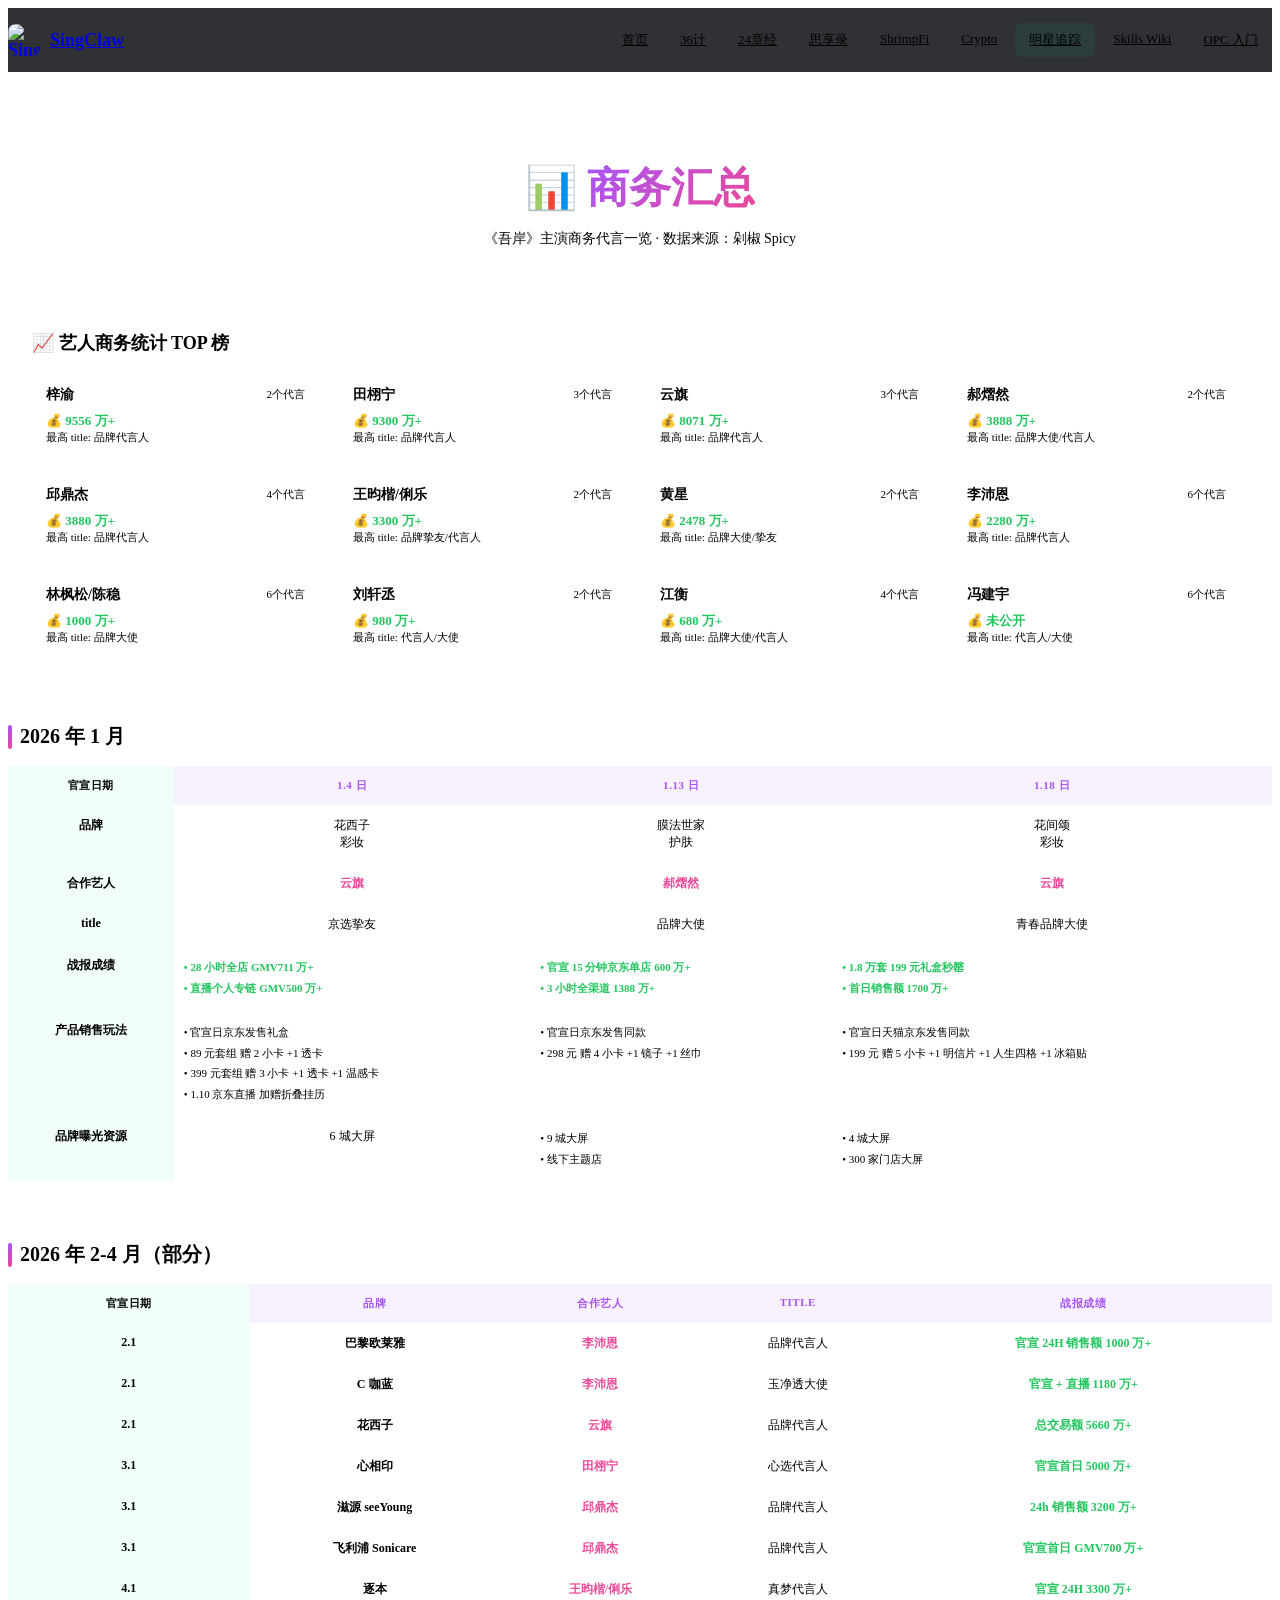
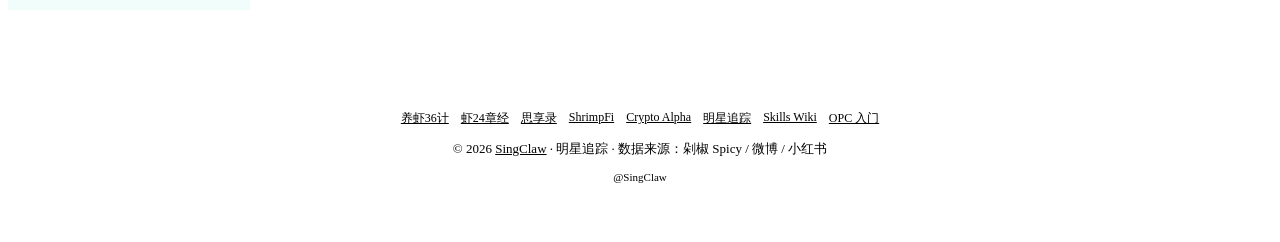
==== business-summary/index.html @ 94307cc2 "feat: 明星追踪站初始化 (从 singclaw-site 迁移)" ====
<!doctype html>
<html lang="zh-CN">
<head>
  <meta charset="UTF-8"/>
  <meta name="viewport" content="width=device-width, initial-scale=1.0"/>
  <title>商务汇总 · 明星追踪 · SingClaw</title>
  <meta name="description" content="《吾岸》主演商务代言一览"/>
  <meta property="og:title" content="商务汇总 · 明星追踪"/>
  <meta property="og:description" content="《吾岸》主演商务代言一览"/>
  <meta property="og:type" content="article"/>
  <meta property="og:image" content="https://singclaw.xyz/favicon.svg"/>
  <meta property="og:site_name" content="SingClaw"/>
  <meta property="og:url" content="https://singclaw.xyz/stars/business-summary.html"/>
  <link rel="canonical" href="https://singclaw.xyz/stars/business-summary.html"/>
  <link rel="icon" type="image/svg+xml" href="/favicon.svg"/>
  <script type="application/ld+json">
  {
    "@context":"https://schema.org",
    "@type":"Article",
    "headline":"商务汇总 · 明星追踪",
    "description":"《吾岸》主演商务代言一览",
    "url":"https://singclaw.xyz/stars/business-summary.html",
    "datePublished":"2026-04-20",
    "author":{"@type":"Organization","name":"SingClaw"},
    "publisher":{"@type":"Organization","name":"SingClaw","url":"https://singclaw.xyz"}
  }
  </script>
  <link rel="stylesheet" href="/css/design-tokens.css"/>
  <style>
    nav{position:sticky;top:0;z-index:100;background:rgba(2,4,8,.82);backdrop-filter:blur(24px) saturate(1.4);border-bottom:1px solid var(--sc-border)}
    .nav-inner{height:64px;display:flex;align-items:center;justify-content:space-between}
    .logo{display:flex;align-items:center;gap:10px;font-weight:800;font-size:18px}
    .logo img{width:32px;height:32px;border-radius:8px}
    .nav-links{display:flex;gap:4px}
    .nav-links a{padding:8px 14px;border-radius:8px;font-size:13px;font-weight:500;color:var(--sc-dim);transition:all .2s}
    .nav-links a:hover{color:#fff;background:rgba(255,255,255,.05)}
    .nav-links a.active{color:var(--sc-accent);background:rgba(0,212,170,.08)}
    .hamburger{display:none;background:none;border:none;cursor:pointer;padding:8px}
    .hamburger span{display:block;width:20px;height:2px;background:var(--sc-text);margin:4px 0;border-radius:2px;transition:all .3s}
    .mobile-menu{display:none;position:fixed;top:64px;left:0;right:0;bottom:0;background:rgba(2,4,8,.96);backdrop-filter:blur(20px);z-index:99;padding:24px;flex-direction:column;gap:8px}
    .mobile-menu.open{display:flex}
    .mobile-menu a{padding:14px 16px;border-radius:10px;font-size:16px;font-weight:500;color:var(--sc-dim);transition:all .2s}
    .mobile-menu a:hover,.mobile-menu a.active{color:var(--sc-accent);background:rgba(0,212,170,.06)}

    .page-header{padding:60px 0 30px;text-align:center}
    .page-header h1{font-size:clamp(28px,4vw,42px);font-weight:900;margin-bottom:8px}
    .page-header h1 em{font-style:normal;background:linear-gradient(135deg,#a855f7,#ec4899);-webkit-background-clip:text;-webkit-text-fill-color:transparent}
    .page-header p{color:var(--sc-dim);font-size:14px}

    .biz-table{width:100%;overflow-x:auto;margin-bottom:40px}
    .biz-table table{width:100%;border-collapse:collapse;font-size:12px;min-width:800px}
    .biz-table th,.biz-table td{border:1px solid var(--sc-border);padding:12px 10px;text-align:center;vertical-align:top}
    .biz-table th{background:rgba(168,85,247,.08);color:#a855f7;font-weight:700;font-size:11px;text-transform:uppercase;letter-spacing:.05em}
    .biz-table td{background:var(--sc-card);color:var(--sc-text)}
    .biz-table tr:hover td{background:var(--sc-card-hover)}
    .biz-table .date-col{background:rgba(0,212,170,.06);font-weight:700;color:var(--sc-accent);min-width:80px}
    .biz-table .brand-col{font-weight:600}
    .biz-table .celeb-col{color:#ec4899;font-weight:600}
    .biz-table .gmv-col{color:#22c55e;font-weight:700}
    .biz-table ul{list-style:none;padding:0;margin:0;text-align:left}
    .biz-table ul li{padding:2px 0;font-size:11px;line-height:1.5}
    .biz-table ul li::before{content:'• ';color:var(--sc-muted)}

    .month-section{margin-bottom:60px}
    .month-title{font-size:20px;font-weight:800;margin-bottom:16px;display:flex;align-items:center;gap:8px}
    .month-title::before{content:'';display:block;width:4px;height:24px;background:linear-gradient(135deg,#a855f7,#ec4899);border-radius:2px}

    .summary-card{background:var(--sc-card);border:1px solid var(--sc-border);border-radius:16px;padding:24px;margin-bottom:40px}
    .summary-card h2{font-size:18px;font-weight:800;margin-bottom:16px}
    .summary-grid{display:grid;grid-template-columns:repeat(auto-fill,minmax(280px,1fr));gap:12px}
    .summary-item{background:rgba(255,255,255,.03);border:1px solid var(--sc-border);border-radius:10px;padding:14px}
    .summary-item-header{display:flex;justify-content:space-between;align-items:center;margin-bottom:8px}
    .summary-item-name{font-weight:700;font-size:14px}
    .summary-item-count{font-size:11px;color:var(--sc-muted);background:rgba(255,255,255,.05);padding:2px 8px;border-radius:4px}
    .summary-item-gmv{font-size:13px;color:#22c55e;font-weight:700}
    .summary-item-title{font-size:11px;color:var(--sc-dim)}

    footer{padding:40px 0;border-top:1px solid var(--sc-border);text-align:center;color:var(--sc-dim);font-size:13px}
    footer a{color:var(--sc-accent);transition:opacity .2s}
    footer a:hover{opacity:.7}

    @media(max-width:768px){
      .nav-links{display:none}
      .hamburger{display:block}
      .biz-table{font-size:11px}
      .summary-grid{grid-template-columns:1fr}
    }
  </style>
</head>
<body>

  <nav>
    <div class="sc-w nav-inner">
      <a class="logo" href="/"><img src="/favicon.svg" alt="SingClaw"/>SingClaw</a>
      <div class="nav-links">
        <a href="/">首页</a>
        <a href="/36">36计</a>
        <a href="/24">24章经</a>
        <a href="/blog">思享录</a>
        <a href="/game">ShrimpFi</a>
        <a href="/crypto">Crypto</a>
        <a href="/stars" class="active">明星追踪</a>
        <a href="/skills-wiki.html">Skills Wiki</a>
        <a href="/opc-onboarding.html">OPC 入门</a>
      </div>
      <button class="hamburger" onclick="document.getElementById('mobileMenu').classList.toggle('open')" aria-label="菜单">
        <span></span><span></span><span></span>
      </button>
    </div>
  </nav>
  <div class="mobile-menu" id="mobileMenu">
    <a href="/">首页</a>
    <a href="/36">36计</a>
    <a href="/24">24章经</a>
    <a href="/blog">思享录</a>
    <a href="/game">ShrimpFi</a>
    <a href="/crypto">Crypto</a>
    <a href="/stars" class="active">明星追踪</a>
    <a href="/skills-wiki.html">Skills Wiki</a>
    <a href="/opc-onboarding.html">OPC 入门</a>
  </div>

  <div class="sc-w">
    <div class="page-header">
      <h1>📊 <em>商务汇总</em></h1>
      <p>《吾岸》主演商务代言一览 · 数据来源：剁椒 Spicy</p>
    </div>

    <!-- Summary Cards -->
    <div class="summary-card sc-reveal">
      <h2>📈 艺人商务统计 TOP 榜</h2>
      <div class="summary-grid" id="summaryGrid">
        <!-- 由 JS 动态生成 -->
      </div>
    </div>

    <!-- January -->
    <div class="month-section sc-reveal">
      <div class="month-title">2026 年 1 月</div>
      <div class="biz-table">
        <table>
          <thead>
            <tr>
              <th class="date-col">官宣日期</th>
              <th>1.4 日</th>
              <th>1.13 日</th>
              <th>1.18 日</th>
            </tr>
          </thead>
          <tbody>
            <tr><td class="date-col"><strong>品牌</strong></td><td>花西子<br><span style="color:var(--sc-dim)">彩妆</span></td><td>膜法世家<br><span style="color:var(--sc-dim)">护肤</span></td><td>花间颂<br><span style="color:var(--sc-dim)">彩妆</span></td></tr>
            <tr><td class="date-col"><strong>合作艺人</strong></td><td class="celeb-col">云旗</td><td class="celeb-col">郝熠然</td><td class="celeb-col">云旗</td></tr>
            <tr><td class="date-col"><strong>title</strong></td><td>京选挚友</td><td>品牌大使</td><td>青春品牌大使</td></tr>
            <tr><td class="date-col"><strong>战报成绩</strong></td><td class="gmv-col"><ul><li>28 小时全店 GMV711 万+</li><li>直播个人专链 GMV500 万+</li></ul></td><td class="gmv-col"><ul><li>官宣 15 分钟京东单店 600 万+</li><li>3 小时全渠道 1388 万+</li></ul></td><td class="gmv-col"><ul><li>1.8 万套 199 元礼盒秒罄</li><li>首日销售额 1700 万+</li></ul></td></tr>
            <tr><td class="date-col"><strong>产品销售玩法</strong></td><td><ul><li>官宣日京东发售礼盒</li><li>89 元套组 赠 2 小卡 +1 透卡</li><li>399 元套组 赠 3 小卡 +1 透卡 +1 温感卡</li><li>1.10 京东直播 加赠折叠挂历</li></ul></td><td><ul><li>官宣日京东发售同款</li><li>298 元 赠 4 小卡 +1 镜子 +1 丝巾</li></ul></td><td><ul><li>官宣日天猫京东发售同款</li><li>199 元 赠 5 小卡 +1 明信片 +1 人生四格 +1 冰箱贴</li></ul></td></tr>
            <tr><td class="date-col"><strong>品牌曝光资源</strong></td><td>6 城大屏</td><td><ul><li>9 城大屏</li><li>线下主题店</li></ul></td><td><ul><li>4 城大屏</li><li>300 家门店大屏</li></ul></td></tr>
          </tbody>
        </table>
      </div>
    </div>

    <!-- More months placeholder - can be expanded -->
    <div class="month-section sc-reveal">
      <div class="month-title">2026 年 2-4 月（部分）</div>
      <div class="biz-table">
        <table>
          <thead>
            <tr>
              <th class="date-col">官宣日期</th>
              <th>品牌</th>
              <th>合作艺人</th>
              <th>title</th>
              <th>战报成绩</th>
            </tr>
          </thead>
          <tbody>
            <tr><td class="date-col">2.1</td><td class="brand-col">巴黎欧莱雅</td><td class="celeb-col">李沛恩</td><td>品牌代言人</td><td class="gmv-col">官宣 24H 销售额 1000 万+</td></tr>
            <tr><td class="date-col">2.1</td><td class="brand-col">C 咖蓝</td><td class="celeb-col">李沛恩</td><td>玉净透大使</td><td class="gmv-col">官宣 + 直播 1180 万+</td></tr>
            <tr><td class="date-col">2.1</td><td class="brand-col">花西子</td><td class="celeb-col">云旗</td><td>品牌代言人</td><td class="gmv-col">总交易额 5660 万+</td></tr>
            <tr><td class="date-col">3.1</td><td class="brand-col">心相印</td><td class="celeb-col">田栩宁</td><td>心选代言人</td><td class="gmv-col">官宣首日 5000 万+</td></tr>
            <tr><td class="date-col">3.1</td><td class="brand-col">滋源 seeYoung</td><td class="celeb-col">邱鼎杰</td><td>品牌代言人</td><td class="gmv-col">24h 销售额 3200 万+</td></tr>
            <tr><td class="date-col">3.1</td><td class="brand-col">飞利浦 Sonicare</td><td class="celeb-col">邱鼎杰</td><td>品牌代言人</td><td class="gmv-col">官宣首日 GMV700 万+</td></tr>
            <tr><td class="date-col">4.1</td><td class="brand-col">逐本</td><td class="celeb-col">王昀楷/俐乐</td><td>真梦代言人</td><td class="gmv-col">官宣 24H 3300 万+</td></tr>
          </tbody>
        </table>
      </div>
    </div>
  </div>

  <footer>
    <div class="sc-w">
      <div style="display:flex;flex-wrap:wrap;justify-content:center;gap:12px;margin-bottom:12px">
        <a href="/36" style="color:var(--sc-dim);font-size:12px">养虾36计</a>
        <a href="/24" style="color:var(--sc-dim);font-size:12px">虾24章经</a>
        <a href="/blog" style="color:var(--sc-dim);font-size:12px">思享录</a>
        <a href="/game" style="color:var(--sc-dim);font-size:12px">ShrimpFi</a>
        <a href="/crypto" style="color:var(--sc-dim);font-size:12px">Crypto Alpha</a>
        <a href="/stars" style="color:var(--sc-dim);font-size:12px">明星追踪</a>
        <a href="/skills-wiki.html" style="color:var(--sc-dim);font-size:12px">Skills Wiki</a>
        <a href="/opc-onboarding.html" style="color:var(--sc-dim);font-size:12px">OPC 入门</a>
      </div>
      <p>© 2026 <a href="/">SingClaw</a> · 明星追踪 · 数据来源：剁椒 Spicy / 微博 / 小红书</p>
      <p style="margin-top:6px;font-size:11px">@SingClaw</p>
    </div>
  </footer>

  <script>
    // 艺人商务统计
    const bizStats = [
      {name: '云旗', count: 3, gmv: '8071 万+', title: '品牌代言人'},
      {name: '李沛恩', count: 6, gmv: '2280 万+', title: '品牌代言人'},
      {name: '田栩宁', count: 3, gmv: '9300 万+', title: '品牌代言人'},
      {name: '邱鼎杰', count: 4, gmv: '3880 万+', title: '品牌代言人'},
      {name: '冯建宇', count: 6, gmv: '-', title: '代言人/大使'},
      {name: '林枫松/陈稳', count: 6, gmv: '1000 万+', title: '品牌大使'},
      {name: '郝熠然', count: 2, gmv: '3888 万+', title: '品牌大使/代言人'},
      {name: '刘轩丞', count: 2, gmv: '980 万+', title: '代言人/大使'},
      {name: '黄星', count: 2, gmv: '2478 万+', title: '品牌大使/挚友'},
      {name: '江衡', count: 4, gmv: '680 万+', title: '品牌大使/代言人'},
      {name: '梓渝', count: 2, gmv: '9556 万+', title: '品牌代言人'},
      {name: '王昀楷/俐乐', count: 2, gmv: '3300 万+', title: '品牌挚友/代言人'},
    ];

    // 按 GMV 排序
    bizStats.sort((a,b) => {
      const aNum = parseFloat(a.gmv) || 0;
      const bNum = parseFloat(b.gmv) || 0;
      return bNum - aNum;
    });

    document.getElementById('summaryGrid').innerHTML = bizStats.map(s => `
      <div class="summary-item">
        <div class="summary-item-header">
          <span class="summary-item-name">${s.name}</span>
          <span class="summary-item-count">${s.count}个代言</span>
        </div>
        <div class="summary-item-gmv">${s.gmv !== '-' ? '💰 ' + s.gmv : '💰 未公开'}</div>
        <div class="summary-item-title">最高 title: ${s.title}</div>
      </div>
    `).join('');

    // Scroll Reveal
    const observer = new IntersectionObserver((entries) => {
      entries.forEach(e => { if (e.isIntersecting) { e.target.classList.add('visible'); observer.unobserve(e.target); }});
    }, { threshold: 0.1 });
    document.querySelectorAll('.sc-reveal').forEach(el => observer.observe(el));
  </script>
</body>
</html>
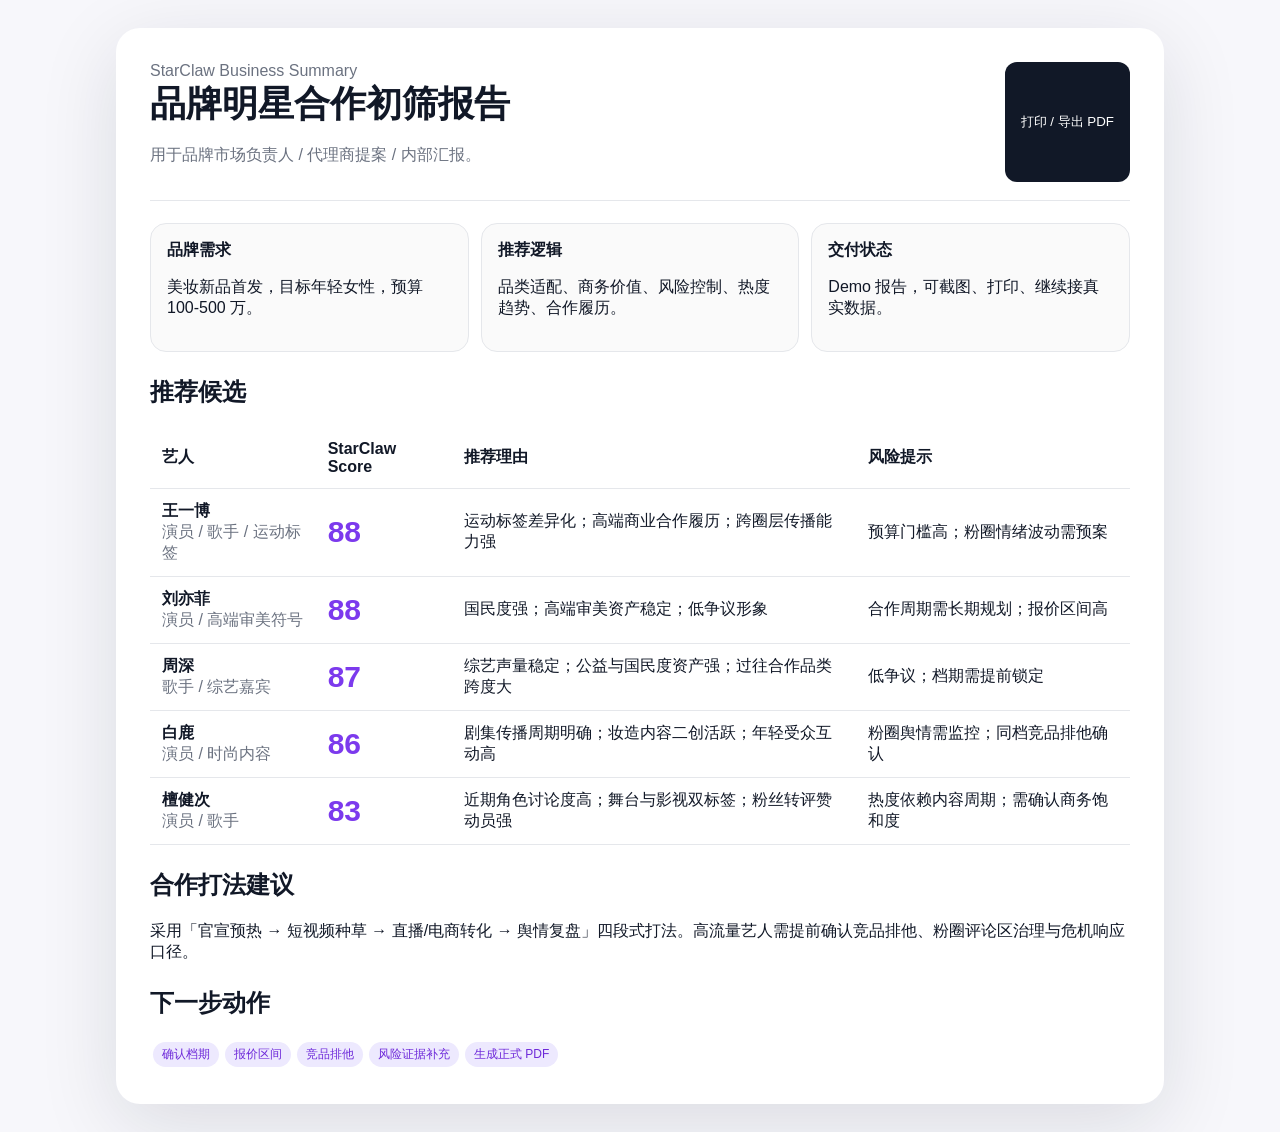
==== commit a2d2fe5e: "feat: add StarClaw architecture routes" ====
--- a/business-summary/index.html
+++ b/business-summary/index.html
@@ -1,249 +1 @@
-<!doctype html>
-<html lang="zh-CN">
-<head>
-  <meta charset="UTF-8"/>
-  <meta name="viewport" content="width=device-width, initial-scale=1.0"/>
-  <title>商务汇总 · 明星追踪 · SingClaw</title>
-  <meta name="description" content="《吾岸》主演商务代言一览"/>
-  <meta property="og:title" content="商务汇总 · 明星追踪"/>
-  <meta property="og:description" content="《吾岸》主演商务代言一览"/>
-  <meta property="og:type" content="article"/>
-  <meta property="og:image" content="https://singclaw.xyz/favicon.svg"/>
-  <meta property="og:site_name" content="SingClaw"/>
-  <meta property="og:url" content="https://singclaw.xyz/stars/business-summary.html"/>
-  <link rel="canonical" href="https://singclaw.xyz/stars/business-summary.html"/>
-  <link rel="icon" type="image/svg+xml" href="/favicon.svg"/>
-  <script type="application/ld+json">
-  {
-    "@context":"https://schema.org",
-    "@type":"Article",
-    "headline":"商务汇总 · 明星追踪",
-    "description":"《吾岸》主演商务代言一览",
-    "url":"https://singclaw.xyz/stars/business-summary.html",
-    "datePublished":"2026-04-20",
-    "author":{"@type":"Organization","name":"SingClaw"},
-    "publisher":{"@type":"Organization","name":"SingClaw","url":"https://singclaw.xyz"}
-  }
-  </script>
-  <link rel="stylesheet" href="/css/design-tokens.css"/>
-  <style>
-    nav{position:sticky;top:0;z-index:100;background:rgba(2,4,8,.82);backdrop-filter:blur(24px) saturate(1.4);border-bottom:1px solid var(--sc-border)}
-    .nav-inner{height:64px;display:flex;align-items:center;justify-content:space-between}
-    .logo{display:flex;align-items:center;gap:10px;font-weight:800;font-size:18px}
-    .logo img{width:32px;height:32px;border-radius:8px}
-    .nav-links{display:flex;gap:4px}
-    .nav-links a{padding:8px 14px;border-radius:8px;font-size:13px;font-weight:500;color:var(--sc-dim);transition:all .2s}
-    .nav-links a:hover{color:#fff;background:rgba(255,255,255,.05)}
-    .nav-links a.active{color:var(--sc-accent);background:rgba(0,212,170,.08)}
-    .hamburger{display:none;background:none;border:none;cursor:pointer;padding:8px}
-    .hamburger span{display:block;width:20px;height:2px;background:var(--sc-text);margin:4px 0;border-radius:2px;transition:all .3s}
-    .mobile-menu{display:none;position:fixed;top:64px;left:0;right:0;bottom:0;background:rgba(2,4,8,.96);backdrop-filter:blur(20px);z-index:99;padding:24px;flex-direction:column;gap:8px}
-    .mobile-menu.open{display:flex}
-    .mobile-menu a{padding:14px 16px;border-radius:10px;font-size:16px;font-weight:500;color:var(--sc-dim);transition:all .2s}
-    .mobile-menu a:hover,.mobile-menu a.active{color:var(--sc-accent);background:rgba(0,212,170,.06)}
-
-    .page-header{padding:60px 0 30px;text-align:center}
-    .page-header h1{font-size:clamp(28px,4vw,42px);font-weight:900;margin-bottom:8px}
-    .page-header h1 em{font-style:normal;background:linear-gradient(135deg,#a855f7,#ec4899);-webkit-background-clip:text;-webkit-text-fill-color:transparent}
-    .page-header p{color:var(--sc-dim);font-size:14px}
-
-    .biz-table{width:100%;overflow-x:auto;margin-bottom:40px}
-    .biz-table table{width:100%;border-collapse:collapse;font-size:12px;min-width:800px}
-    .biz-table th,.biz-table td{border:1px solid var(--sc-border);padding:12px 10px;text-align:center;vertical-align:top}
-    .biz-table th{background:rgba(168,85,247,.08);color:#a855f7;font-weight:700;font-size:11px;text-transform:uppercase;letter-spacing:.05em}
-    .biz-table td{background:var(--sc-card);color:var(--sc-text)}
-    .biz-table tr:hover td{background:var(--sc-card-hover)}
-    .biz-table .date-col{background:rgba(0,212,170,.06);font-weight:700;color:var(--sc-accent);min-width:80px}
-    .biz-table .brand-col{font-weight:600}
-    .biz-table .celeb-col{color:#ec4899;font-weight:600}
-    .biz-table .gmv-col{color:#22c55e;font-weight:700}
-    .biz-table ul{list-style:none;padding:0;margin:0;text-align:left}
-    .biz-table ul li{padding:2px 0;font-size:11px;line-height:1.5}
-    .biz-table ul li::before{content:'• ';color:var(--sc-muted)}
-
-    .month-section{margin-bottom:60px}
-    .month-title{font-size:20px;font-weight:800;margin-bottom:16px;display:flex;align-items:center;gap:8px}
-    .month-title::before{content:'';display:block;width:4px;height:24px;background:linear-gradient(135deg,#a855f7,#ec4899);border-radius:2px}
-
-    .summary-card{background:var(--sc-card);border:1px solid var(--sc-border);border-radius:16px;padding:24px;margin-bottom:40px}
-    .summary-card h2{font-size:18px;font-weight:800;margin-bottom:16px}
-    .summary-grid{display:grid;grid-template-columns:repeat(auto-fill,minmax(280px,1fr));gap:12px}
-    .summary-item{background:rgba(255,255,255,.03);border:1px solid var(--sc-border);border-radius:10px;padding:14px}
-    .summary-item-header{display:flex;justify-content:space-between;align-items:center;margin-bottom:8px}
-    .summary-item-name{font-weight:700;font-size:14px}
-    .summary-item-count{font-size:11px;color:var(--sc-muted);background:rgba(255,255,255,.05);padding:2px 8px;border-radius:4px}
-    .summary-item-gmv{font-size:13px;color:#22c55e;font-weight:700}
-    .summary-item-title{font-size:11px;color:var(--sc-dim)}
-
-    footer{padding:40px 0;border-top:1px solid var(--sc-border);text-align:center;color:var(--sc-dim);font-size:13px}
-    footer a{color:var(--sc-accent);transition:opacity .2s}
-    footer a:hover{opacity:.7}
-
-    @media(max-width:768px){
-      .nav-links{display:none}
-      .hamburger{display:block}
-      .biz-table{font-size:11px}
-      .summary-grid{grid-template-columns:1fr}
-    }
-  </style>
-</head>
-<body>
-
-  <nav>
-    <div class="sc-w nav-inner">
-      <a class="logo" href="/"><img src="/favicon.svg" alt="SingClaw"/>SingClaw</a>
-      <div class="nav-links">
-        <a href="/">首页</a>
-        <a href="/36">36计</a>
-        <a href="/24">24章经</a>
-        <a href="/blog">思享录</a>
-        <a href="/game">ShrimpFi</a>
-        <a href="/crypto">Crypto</a>
-        <a href="/stars" class="active">明星追踪</a>
-        <a href="/skills-wiki.html">Skills Wiki</a>
-        <a href="/opc-onboarding.html">OPC 入门</a>
-      </div>
-      <button class="hamburger" onclick="document.getElementById('mobileMenu').classList.toggle('open')" aria-label="菜单">
-        <span></span><span></span><span></span>
-      </button>
-    </div>
-  </nav>
-  <div class="mobile-menu" id="mobileMenu">
-    <a href="/">首页</a>
-    <a href="/36">36计</a>
-    <a href="/24">24章经</a>
-    <a href="/blog">思享录</a>
-    <a href="/game">ShrimpFi</a>
-    <a href="/crypto">Crypto</a>
-    <a href="/stars" class="active">明星追踪</a>
-    <a href="/skills-wiki.html">Skills Wiki</a>
-    <a href="/opc-onboarding.html">OPC 入门</a>
-  </div>
-
-  <div class="sc-w">
-    <div class="page-header">
-      <h1>📊 <em>商务汇总</em></h1>
-      <p>《吾岸》主演商务代言一览 · 数据来源：剁椒 Spicy</p>
-    </div>
-
-    <!-- Summary Cards -->
-    <div class="summary-card sc-reveal">
-      <h2>📈 艺人商务统计 TOP 榜</h2>
-      <div class="summary-grid" id="summaryGrid">
-        <!-- 由 JS 动态生成 -->
-      </div>
-    </div>
-
-    <!-- January -->
-    <div class="month-section sc-reveal">
-      <div class="month-title">2026 年 1 月</div>
-      <div class="biz-table">
-        <table>
-          <thead>
-            <tr>
-              <th class="date-col">官宣日期</th>
-              <th>1.4 日</th>
-              <th>1.13 日</th>
-              <th>1.18 日</th>
-            </tr>
-          </thead>
-          <tbody>
-            <tr><td class="date-col"><strong>品牌</strong></td><td>花西子<br><span style="color:var(--sc-dim)">彩妆</span></td><td>膜法世家<br><span style="color:var(--sc-dim)">护肤</span></td><td>花间颂<br><span style="color:var(--sc-dim)">彩妆</span></td></tr>
-            <tr><td class="date-col"><strong>合作艺人</strong></td><td class="celeb-col">云旗</td><td class="celeb-col">郝熠然</td><td class="celeb-col">云旗</td></tr>
-            <tr><td class="date-col"><strong>title</strong></td><td>京选挚友</td><td>品牌大使</td><td>青春品牌大使</td></tr>
-            <tr><td class="date-col"><strong>战报成绩</strong></td><td class="gmv-col"><ul><li>28 小时全店 GMV711 万+</li><li>直播个人专链 GMV500 万+</li></ul></td><td class="gmv-col"><ul><li>官宣 15 分钟京东单店 600 万+</li><li>3 小时全渠道 1388 万+</li></ul></td><td class="gmv-col"><ul><li>1.8 万套 199 元礼盒秒罄</li><li>首日销售额 1700 万+</li></ul></td></tr>
-            <tr><td class="date-col"><strong>产品销售玩法</strong></td><td><ul><li>官宣日京东发售礼盒</li><li>89 元套组 赠 2 小卡 +1 透卡</li><li>399 元套组 赠 3 小卡 +1 透卡 +1 温感卡</li><li>1.10 京东直播 加赠折叠挂历</li></ul></td><td><ul><li>官宣日京东发售同款</li><li>298 元 赠 4 小卡 +1 镜子 +1 丝巾</li></ul></td><td><ul><li>官宣日天猫京东发售同款</li><li>199 元 赠 5 小卡 +1 明信片 +1 人生四格 +1 冰箱贴</li></ul></td></tr>
-            <tr><td class="date-col"><strong>品牌曝光资源</strong></td><td>6 城大屏</td><td><ul><li>9 城大屏</li><li>线下主题店</li></ul></td><td><ul><li>4 城大屏</li><li>300 家门店大屏</li></ul></td></tr>
-          </tbody>
-        </table>
-      </div>
-    </div>
-
-    <!-- More months placeholder - can be expanded -->
-    <div class="month-section sc-reveal">
-      <div class="month-title">2026 年 2-4 月（部分）</div>
-      <div class="biz-table">
-        <table>
-          <thead>
-            <tr>
-              <th class="date-col">官宣日期</th>
-              <th>品牌</th>
-              <th>合作艺人</th>
-              <th>title</th>
-              <th>战报成绩</th>
-            </tr>
-          </thead>
-          <tbody>
-            <tr><td class="date-col">2.1</td><td class="brand-col">巴黎欧莱雅</td><td class="celeb-col">李沛恩</td><td>品牌代言人</td><td class="gmv-col">官宣 24H 销售额 1000 万+</td></tr>
-            <tr><td class="date-col">2.1</td><td class="brand-col">C 咖蓝</td><td class="celeb-col">李沛恩</td><td>玉净透大使</td><td class="gmv-col">官宣 + 直播 1180 万+</td></tr>
-            <tr><td class="date-col">2.1</td><td class="brand-col">花西子</td><td class="celeb-col">云旗</td><td>品牌代言人</td><td class="gmv-col">总交易额 5660 万+</td></tr>
-            <tr><td class="date-col">3.1</td><td class="brand-col">心相印</td><td class="celeb-col">田栩宁</td><td>心选代言人</td><td class="gmv-col">官宣首日 5000 万+</td></tr>
-            <tr><td class="date-col">3.1</td><td class="brand-col">滋源 seeYoung</td><td class="celeb-col">邱鼎杰</td><td>品牌代言人</td><td class="gmv-col">24h 销售额 3200 万+</td></tr>
-            <tr><td class="date-col">3.1</td><td class="brand-col">飞利浦 Sonicare</td><td class="celeb-col">邱鼎杰</td><td>品牌代言人</td><td class="gmv-col">官宣首日 GMV700 万+</td></tr>
-            <tr><td class="date-col">4.1</td><td class="brand-col">逐本</td><td class="celeb-col">王昀楷/俐乐</td><td>真梦代言人</td><td class="gmv-col">官宣 24H 3300 万+</td></tr>
-          </tbody>
-        </table>
-      </div>
-    </div>
-  </div>
-
-  <footer>
-    <div class="sc-w">
-      <div style="display:flex;flex-wrap:wrap;justify-content:center;gap:12px;margin-bottom:12px">
-        <a href="/36" style="color:var(--sc-dim);font-size:12px">养虾36计</a>
-        <a href="/24" style="color:var(--sc-dim);font-size:12px">虾24章经</a>
-        <a href="/blog" style="color:var(--sc-dim);font-size:12px">思享录</a>
-        <a href="/game" style="color:var(--sc-dim);font-size:12px">ShrimpFi</a>
-        <a href="/crypto" style="color:var(--sc-dim);font-size:12px">Crypto Alpha</a>
-        <a href="/stars" style="color:var(--sc-dim);font-size:12px">明星追踪</a>
-        <a href="/skills-wiki.html" style="color:var(--sc-dim);font-size:12px">Skills Wiki</a>
-        <a href="/opc-onboarding.html" style="color:var(--sc-dim);font-size:12px">OPC 入门</a>
-      </div>
-      <p>© 2026 <a href="/">SingClaw</a> · 明星追踪 · 数据来源：剁椒 Spicy / 微博 / 小红书</p>
-      <p style="margin-top:6px;font-size:11px">@SingClaw</p>
-    </div>
-  </footer>
-
-  <script>
-    // 艺人商务统计
-    const bizStats = [
-      {name: '云旗', count: 3, gmv: '8071 万+', title: '品牌代言人'},
-      {name: '李沛恩', count: 6, gmv: '2280 万+', title: '品牌代言人'},
-      {name: '田栩宁', count: 3, gmv: '9300 万+', title: '品牌代言人'},
-      {name: '邱鼎杰', count: 4, gmv: '3880 万+', title: '品牌代言人'},
-      {name: '冯建宇', count: 6, gmv: '-', title: '代言人/大使'},
-      {name: '林枫松/陈稳', count: 6, gmv: '1000 万+', title: '品牌大使'},
-      {name: '郝熠然', count: 2, gmv: '3888 万+', title: '品牌大使/代言人'},
-      {name: '刘轩丞', count: 2, gmv: '980 万+', title: '代言人/大使'},
-      {name: '黄星', count: 2, gmv: '2478 万+', title: '品牌大使/挚友'},
-      {name: '江衡', count: 4, gmv: '680 万+', title: '品牌大使/代言人'},
-      {name: '梓渝', count: 2, gmv: '9556 万+', title: '品牌代言人'},
-      {name: '王昀楷/俐乐', count: 2, gmv: '3300 万+', title: '品牌挚友/代言人'},
-    ];
-
-    // 按 GMV 排序
-    bizStats.sort((a,b) => {
-      const aNum = parseFloat(a.gmv) || 0;
-      const bNum = parseFloat(b.gmv) || 0;
-      return bNum - aNum;
-    });
-
-    document.getElementById('summaryGrid').innerHTML = bizStats.map(s => `
-      <div class="summary-item">
-        <div class="summary-item-header">
-          <span class="summary-item-name">${s.name}</span>
-          <span class="summary-item-count">${s.count}个代言</span>
-        </div>
-        <div class="summary-item-gmv">${s.gmv !== '-' ? '💰 ' + s.gmv : '💰 未公开'}</div>
-        <div class="summary-item-title">最高 title: ${s.title}</div>
-      </div>
-    `).join('');
-
-    // Scroll Reveal
-    const observer = new IntersectionObserver((entries) => {
-      entries.forEach(e => { if (e.isIntersecting) { e.target.classList.add('visible'); observer.unobserve(e.target); }});
-    }, { threshold: 0.1 });
-    document.querySelectorAll('.sc-reveal').forEach(el => observer.observe(el));
-  </script>
-</body>
-</html>
+﻿<!doctype html><html lang="zh-CN"><head><meta charset="UTF-8"><meta name="viewport" content="width=device-width,initial-scale=1"><title>商务推荐报告 · StarClaw</title><style>body{margin:0;background:#f7f7fb;color:#111827;font-family:-apple-system,BlinkMacSystemFont,'Segoe UI','Microsoft YaHei',sans-serif}.page{width:min(980px,calc(100% - 32px));margin:28px auto;background:white;border-radius:24px;padding:34px;box-shadow:0 20px 80px rgba(15,23,42,.12)}.top{display:flex;justify-content:space-between;gap:20px;border-bottom:1px solid #e5e7eb;padding-bottom:18px}h1{font-size:36px;margin:0}.muted{color:#6b7280}.grid{display:grid;grid-template-columns:repeat(3,1fr);gap:12px;margin:22px 0}.card{border:1px solid #e5e7eb;border-radius:16px;padding:16px;background:#fafafa}.score{font-size:30px;font-weight:900;color:#7c3aed}.section{margin-top:24px}.table{width:100%;border-collapse:collapse}.table th,.table td{border-bottom:1px solid #e5e7eb;text-align:left;padding:12px}.tag{display:inline-block;padding:4px 9px;border-radius:999px;background:#ede9fe;color:#6d28d9;font-size:12px;margin:3px}.print{padding:12px 16px;border:0;border-radius:12px;background:#111827;color:white}@media print{body{background:white}.page{box-shadow:none;margin:0;width:auto}.print{display:none}}</style></head><body><main class="page"><div class="top"><div><div class="muted">StarClaw Business Summary</div><h1>品牌明星合作初筛报告</h1><p class="muted">用于品牌市场负责人 / 代理商提案 / 内部汇报。</p></div><button class="print" onclick="window.print()">打印 / 导出 PDF</button></div><section class="grid"><div class="card"><b>品牌需求</b><p>美妆新品首发，目标年轻女性，预算 100-500 万。</p></div><div class="card"><b>推荐逻辑</b><p>品类适配、商务价值、风险控制、热度趋势、合作履历。</p></div><div class="card"><b>交付状态</b><p>Demo 报告，可截图、打印、继续接真实数据。</p></div></section><section class="section"><h2>推荐候选</h2><table class="table"><thead><tr><th>艺人</th><th>StarClaw Score</th><th>推荐理由</th><th>风险提示</th></tr></thead><tbody id="rows"></tbody></table></section><section class="section"><h2>合作打法建议</h2><p>采用「官宣预热 → 短视频种草 → 直播/电商转化 → 舆情复盘」四段式打法。高流量艺人需提前确认竞品排他、粉圈评论区治理与危机响应口径。</p></section><section class="section"><h2>下一步动作</h2><span class="tag">确认档期</span><span class="tag">报价区间</span><span class="tag">竞品排他</span><span class="tag">风险证据补充</span><span class="tag">生成正式 PDF</span></section></main><script>const w={commercialValue:.3,categoryFit:.25,riskControl:.2,heatTrend:.15,partnershipHistory:.1};function score(a){return Math.round((a.commercialValue||0)*w.commercialValue+(a.categoryFit||0)*w.categoryFit+(100-(a.riskLevel||0))*w.riskControl+(a.heatTrend||0)*w.heatTrend+(a.partnershipHistory||0)*w.partnershipHistory)}fetch('/data.json',{cache:'no-store'}).then(r=>r.json()).then(d=>{document.getElementById('rows').innerHTML=(d.artists||[]).map(a=>({...a,s:score(a)})).sort((a,b)=>b.s-a.s).slice(0,5).map(a=>`<tr><td><b>${a.name}</b><br><span class="muted">${a.role}</span></td><td><span class="score">${a.s}</span></td><td>${(a.evidence||[]).join('；')}</td><td>${(a.riskTags||[]).join('；')}</td></tr>`).join('')})</script></body></html>
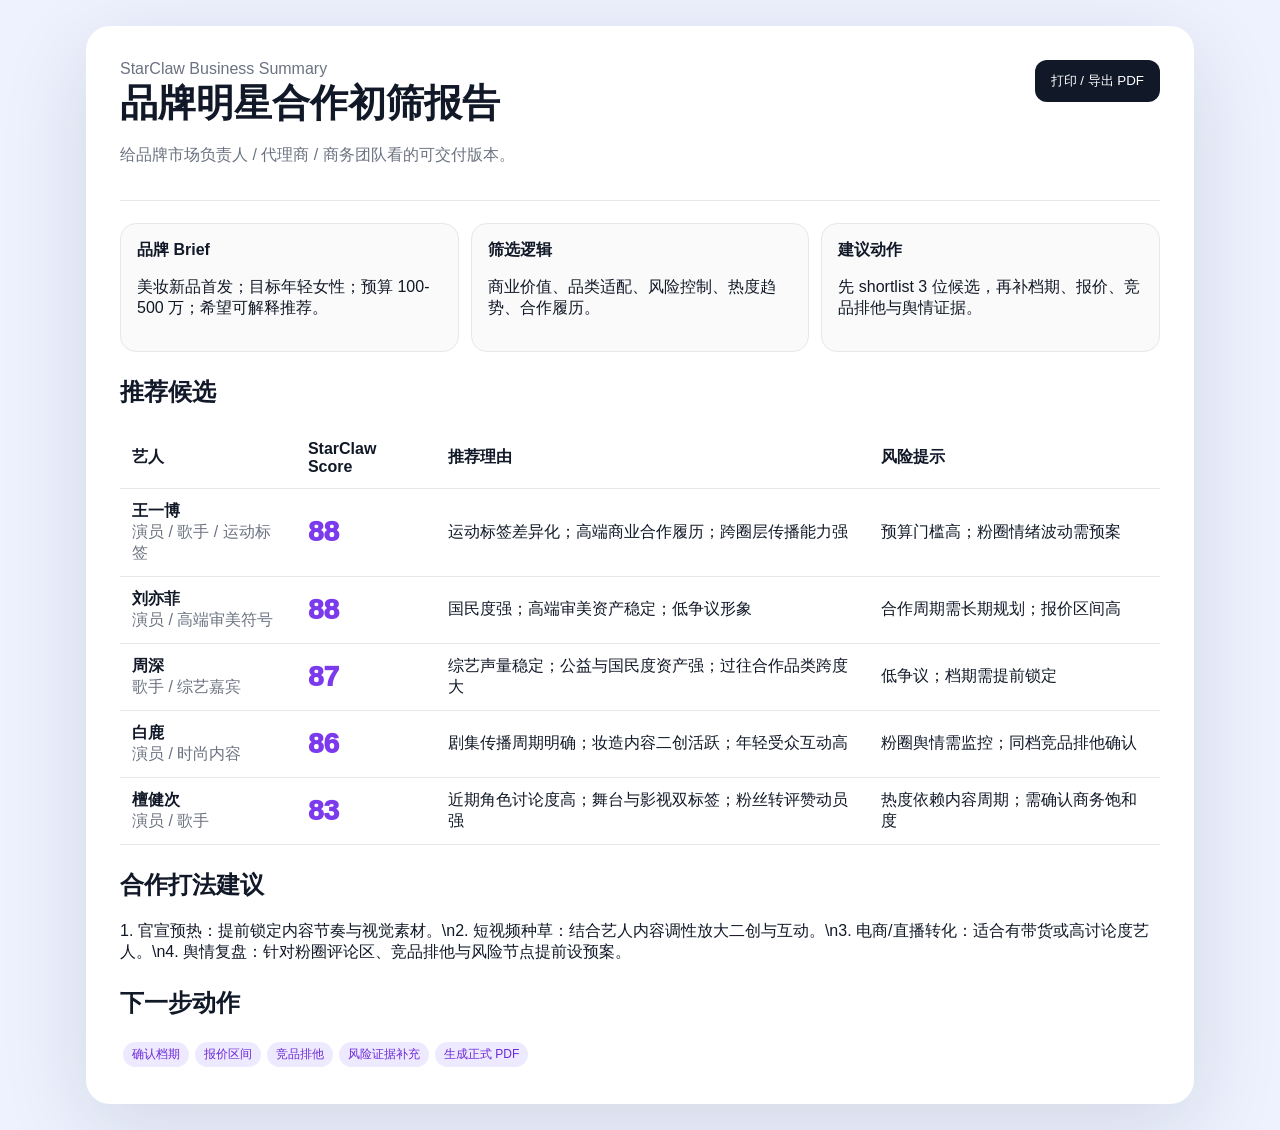
==== commit 5911451a: "feat: redesign StarClaw pages toward industry benchmark UX" ====
--- a/business-summary/index.html
+++ b/business-summary/index.html
@@ -1 +1,2 @@
-﻿<!doctype html><html lang="zh-CN"><head><meta charset="UTF-8"><meta name="viewport" content="width=device-width,initial-scale=1"><title>商务推荐报告 · StarClaw</title><style>body{margin:0;background:#f7f7fb;color:#111827;font-family:-apple-system,BlinkMacSystemFont,'Segoe UI','Microsoft YaHei',sans-serif}.page{width:min(980px,calc(100% - 32px));margin:28px auto;background:white;border-radius:24px;padding:34px;box-shadow:0 20px 80px rgba(15,23,42,.12)}.top{display:flex;justify-content:space-between;gap:20px;border-bottom:1px solid #e5e7eb;padding-bottom:18px}h1{font-size:36px;margin:0}.muted{color:#6b7280}.grid{display:grid;grid-template-columns:repeat(3,1fr);gap:12px;margin:22px 0}.card{border:1px solid #e5e7eb;border-radius:16px;padding:16px;background:#fafafa}.score{font-size:30px;font-weight:900;color:#7c3aed}.section{margin-top:24px}.table{width:100%;border-collapse:collapse}.table th,.table td{border-bottom:1px solid #e5e7eb;text-align:left;padding:12px}.tag{display:inline-block;padding:4px 9px;border-radius:999px;background:#ede9fe;color:#6d28d9;font-size:12px;margin:3px}.print{padding:12px 16px;border:0;border-radius:12px;background:#111827;color:white}@media print{body{background:white}.page{box-shadow:none;margin:0;width:auto}.print{display:none}}</style></head><body><main class="page"><div class="top"><div><div class="muted">StarClaw Business Summary</div><h1>品牌明星合作初筛报告</h1><p class="muted">用于品牌市场负责人 / 代理商提案 / 内部汇报。</p></div><button class="print" onclick="window.print()">打印 / 导出 PDF</button></div><section class="grid"><div class="card"><b>品牌需求</b><p>美妆新品首发，目标年轻女性，预算 100-500 万。</p></div><div class="card"><b>推荐逻辑</b><p>品类适配、商务价值、风险控制、热度趋势、合作履历。</p></div><div class="card"><b>交付状态</b><p>Demo 报告，可截图、打印、继续接真实数据。</p></div></section><section class="section"><h2>推荐候选</h2><table class="table"><thead><tr><th>艺人</th><th>StarClaw Score</th><th>推荐理由</th><th>风险提示</th></tr></thead><tbody id="rows"></tbody></table></section><section class="section"><h2>合作打法建议</h2><p>采用「官宣预热 → 短视频种草 → 直播/电商转化 → 舆情复盘」四段式打法。高流量艺人需提前确认竞品排他、粉圈评论区治理与危机响应口径。</p></section><section class="section"><h2>下一步动作</h2><span class="tag">确认档期</span><span class="tag">报价区间</span><span class="tag">竞品排他</span><span class="tag">风险证据补充</span><span class="tag">生成正式 PDF</span></section></main><script>const w={commercialValue:.3,categoryFit:.25,riskControl:.2,heatTrend:.15,partnershipHistory:.1};function score(a){return Math.round((a.commercialValue||0)*w.commercialValue+(a.categoryFit||0)*w.categoryFit+(100-(a.riskLevel||0))*w.riskControl+(a.heatTrend||0)*w.heatTrend+(a.partnershipHistory||0)*w.partnershipHistory)}fetch('/data.json',{cache:'no-store'}).then(r=>r.json()).then(d=>{document.getElementById('rows').innerHTML=(d.artists||[]).map(a=>({...a,s:score(a)})).sort((a,b)=>b.s-a.s).slice(0,5).map(a=>`<tr><td><b>${a.name}</b><br><span class="muted">${a.role}</span></td><td><span class="score">${a.s}</span></td><td>${(a.evidence||[]).join('；')}</td><td>${(a.riskTags||[]).join('；')}</td></tr>`).join('')})</script></body></html>
+<!doctype html>
+<html lang="zh-CN"><head><meta charset="UTF-8"><meta name="viewport" content="width=device-width,initial-scale=1"><title>品牌商务推荐报告 · StarClaw</title><style>body{margin:0;background:#eef2ff;color:#111827;font-family:-apple-system,BlinkMacSystemFont,'Segoe UI','Microsoft YaHei',sans-serif}.page{width:min(1040px,calc(100% - 32px));margin:26px auto;background:white;border-radius:24px;padding:34px;box-shadow:0 24px 90px rgba(15,23,42,.12)}.top{display:flex;justify-content:space-between;align-items:start;gap:20px;border-bottom:1px solid #e5e7eb;padding-bottom:18px}h1{font-size:38px;margin:0}.muted{color:#6b7280}.grid{display:grid;grid-template-columns:repeat(3,1fr);gap:12px;margin:22px 0}.card{border:1px solid #e5e7eb;border-radius:16px;padding:16px;background:#fafafa}.score{font-size:28px;font-weight:950;color:#7c3aed}.section{margin-top:24px}.table{width:100%;border-collapse:collapse}.table th,.table td{border-bottom:1px solid #e5e7eb;text-align:left;padding:12px}.tag{display:inline-block;padding:4px 9px;border-radius:999px;background:#ede9fe;color:#6d28d9;font-size:12px;margin:3px}.report{white-space:pre-wrap}.print{padding:12px 16px;border:0;border-radius:12px;background:#111827;color:white}@media print{body{background:white}.page{box-shadow:none;margin:0;width:auto}.print{display:none}}@media(max-width:860px){.grid{grid-template-columns:1fr}}</style></head><body><main class="page"><div class="top"><div><div class="muted">StarClaw Business Summary</div><h1>品牌明星合作初筛报告</h1><p class="muted">给品牌市场负责人 / 代理商 / 商务团队看的可交付版本。</p></div><button class="print" onclick="window.print()">打印 / 导出 PDF</button></div><section class="grid"><div class="card"><b>品牌 Brief</b><p>美妆新品首发；目标年轻女性；预算 100-500 万；希望可解释推荐。</p></div><div class="card"><b>筛选逻辑</b><p>商业价值、品类适配、风险控制、热度趋势、合作履历。</p></div><div class="card"><b>建议动作</b><p>先 shortlist 3 位候选，再补档期、报价、竞品排他与舆情证据。</p></div></section><section class="section"><h2>推荐候选</h2><table class="table"><thead><tr><th>艺人</th><th>StarClaw Score</th><th>推荐理由</th><th>风险提示</th></tr></thead><tbody id="rows"></tbody></table></section><section class="section"><h2>合作打法建议</h2><div class="report">1. 官宣预热：提前锁定内容节奏与视觉素材。\n2. 短视频种草：结合艺人内容调性放大二创与互动。\n3. 电商/直播转化：适合有带货或高讨论度艺人。\n4. 舆情复盘：针对粉圈评论区、竞品排他与风险节点提前设预案。</div></section><section class="section"><h2>下一步动作</h2><span class="tag">确认档期</span><span class="tag">报价区间</span><span class="tag">竞品排他</span><span class="tag">风险证据补充</span><span class="tag">生成正式 PDF</span></section></main><script>const w={commercialValue:.3,categoryFit:.25,riskControl:.2,heatTrend:.15,partnershipHistory:.1};function score(a){return Math.round((a.commercialValue||0)*w.commercialValue+(a.categoryFit||0)*w.categoryFit+(100-(a.riskLevel||0))*w.riskControl+(a.heatTrend||0)*w.heatTrend+(a.partnershipHistory||0)*w.partnershipHistory)}fetch('/data.json',{cache:'no-store'}).then(r=>r.json()).then(d=>{document.getElementById('rows').innerHTML=(d.artists||[]).map(a=>({...a,s:score(a)})).sort((a,b)=>b.s-a.s).slice(0,5).map(a=>`<tr><td><b>${a.name}</b><br><span class="muted">${a.role}</span></td><td><span class="score">${a.s}</span></td><td>${(a.evidence||[]).join('；')}</td><td>${(a.riskTags||[]).join('；')}</td></tr>`).join('')})</script></body></html>
